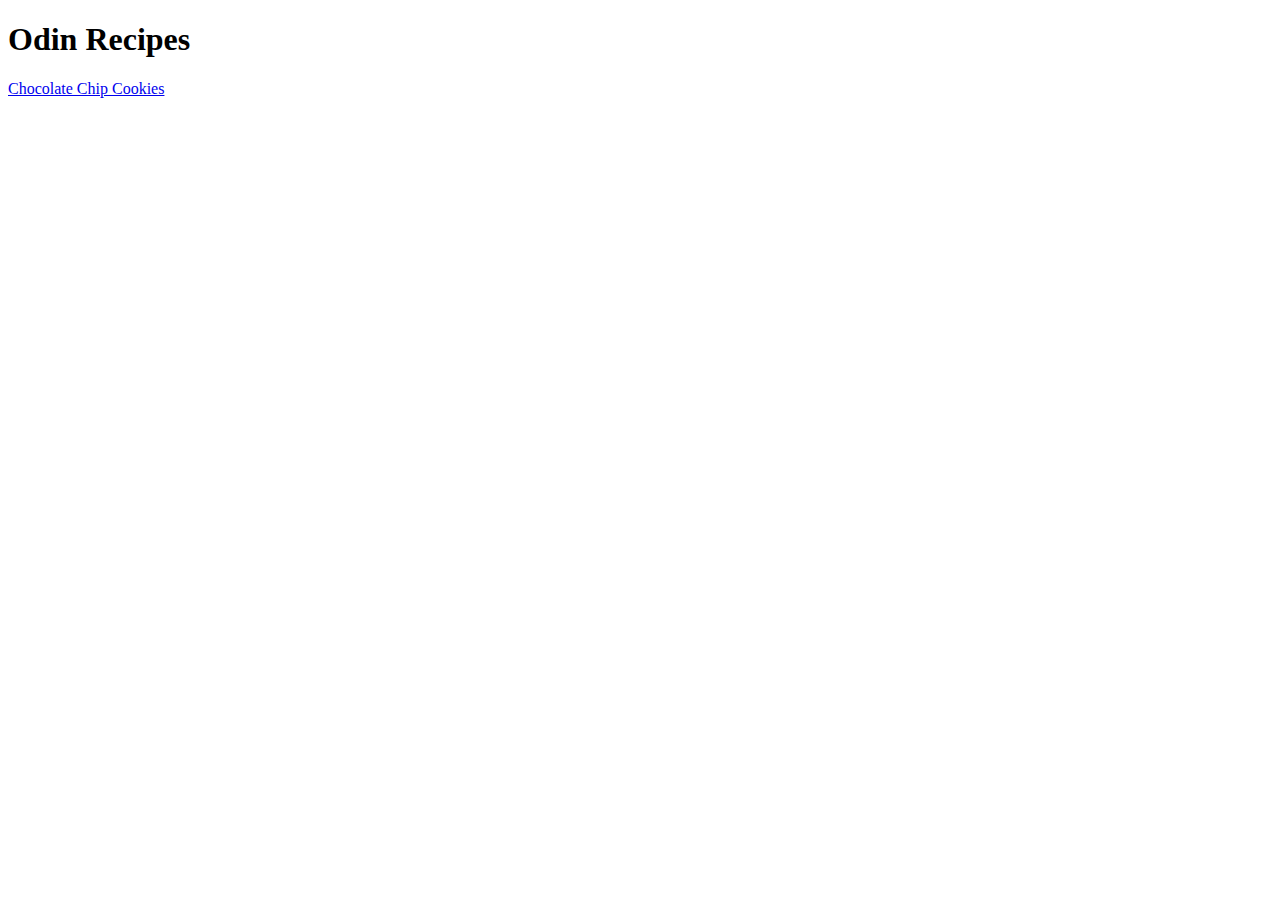
==== index.html @ 7ea5a7ed "Initial hack at recipes website" ====
<!DOCTYPE html>
<html lang="en">
<head>
    <meta charset="UTF-8">
    <meta http-equiv="X-UA-Compatible" content="IE=edge">
    <meta name="viewport" content="width=device-width, initial-scale=1.0">
    <title>Odin Recipes</title>
</head>
<body>
    <h1>Odin Recipes</h1>

    <a href="recipes/cookie.html">Chocolate Chip Cookies</a>
</body>
</html>
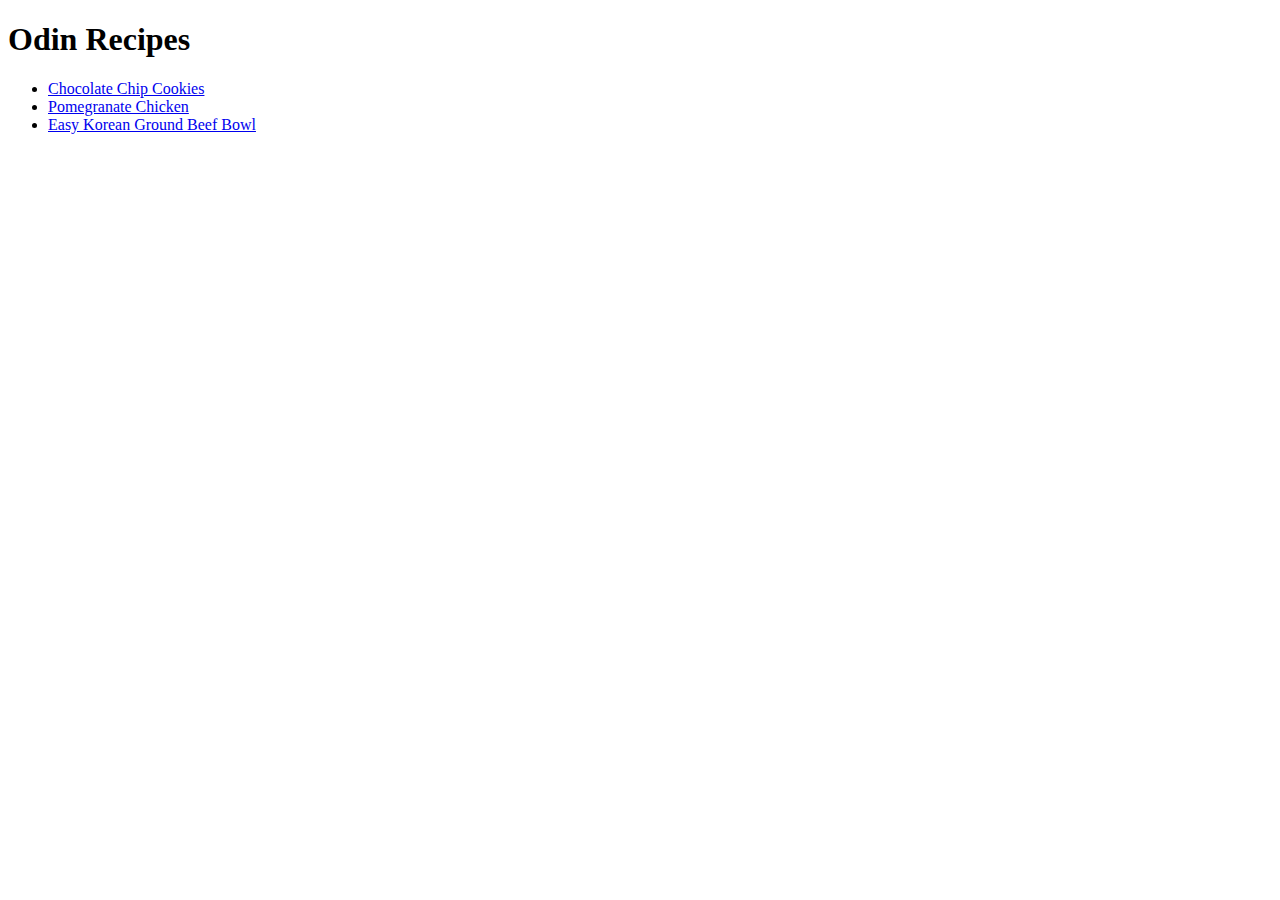
==== commit 32b5c63e: "Added two additional recipe pages" ====
--- a/index.html
+++ b/index.html
@@ -8,7 +8,10 @@
 </head>
 <body>
     <h1>Odin Recipes</h1>
-
-    <a href="recipes/cookie.html">Chocolate Chip Cookies</a>
+    <ul>
+        <li><a href="recipes/cookie.html">Chocolate Chip Cookies</a></li>
+        <li><a href="recipes/chicken.html">Pomegranate Chicken</a></li>
+        <li><a href="recipes/beef-bowl.html">Easy Korean Ground Beef Bowl</a></li>
+    </ul>
 </body>
 </html>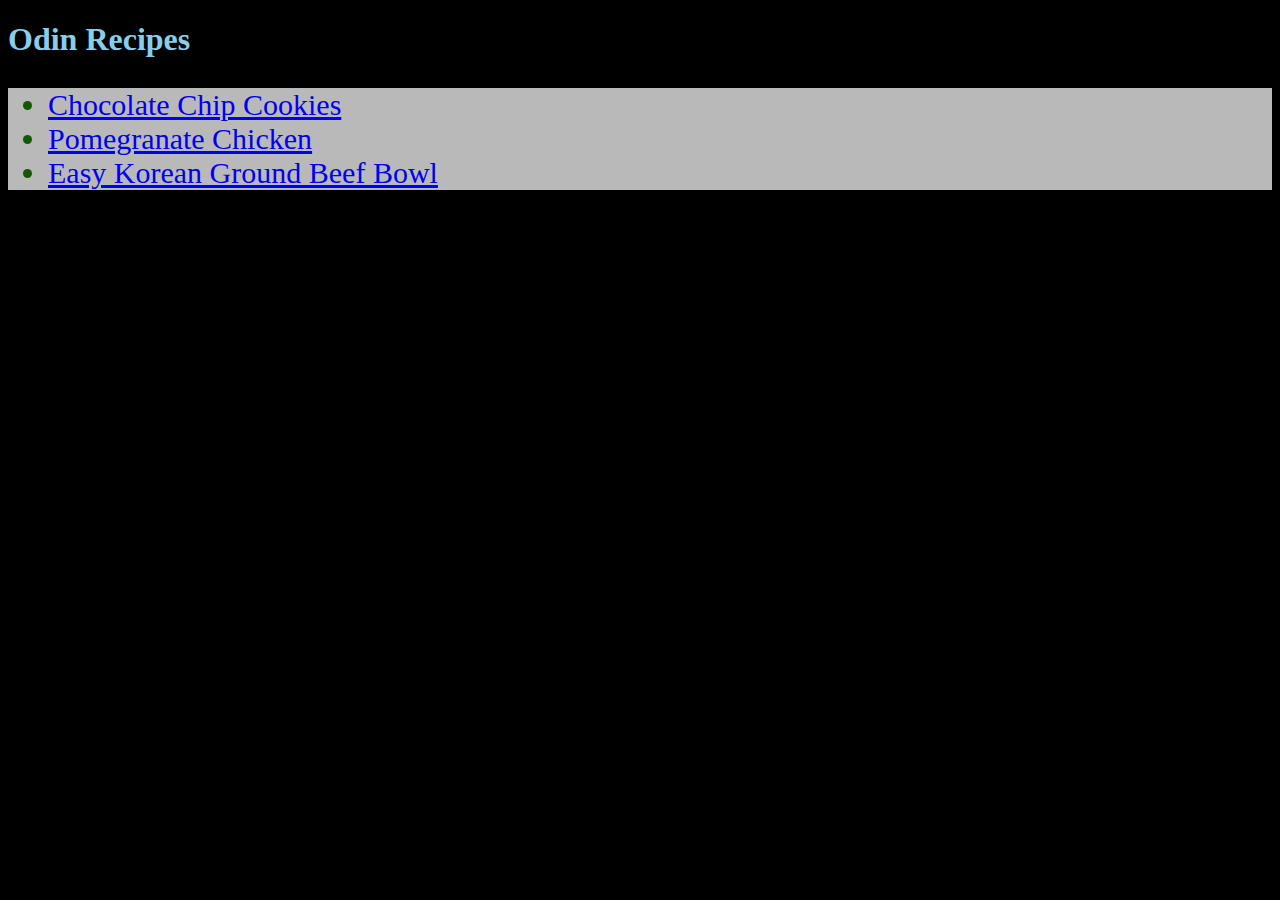
==== commit f85a0cf5: "Added some basic CSS elements" ====
--- a/index.html
+++ b/index.html
@@ -5,6 +5,7 @@
     <meta http-equiv="X-UA-Compatible" content="IE=edge">
     <meta name="viewport" content="width=device-width, initial-scale=1.0">
     <title>Odin Recipes</title>
+    <link rel="stylesheet" href="style.css">
 </head>
 <body>
     <h1>Odin Recipes</h1>
--- a/style.css
+++ b/style.css
@@ -0,0 +1,23 @@
+body {
+    background-color: black;
+    color: white;
+}
+ul {
+    background-color: rgb(185, 185, 185);
+    color: #135802;
+    font-size: 30px;
+}
+img {
+    width: 500px;
+    height: 500px;
+}
+ol {
+    color: red;
+}
+h1 {
+    color: skyblue;
+}
+p {
+    font-family: "Brush Script MT", cursive;
+    font-size: x-large;
+}